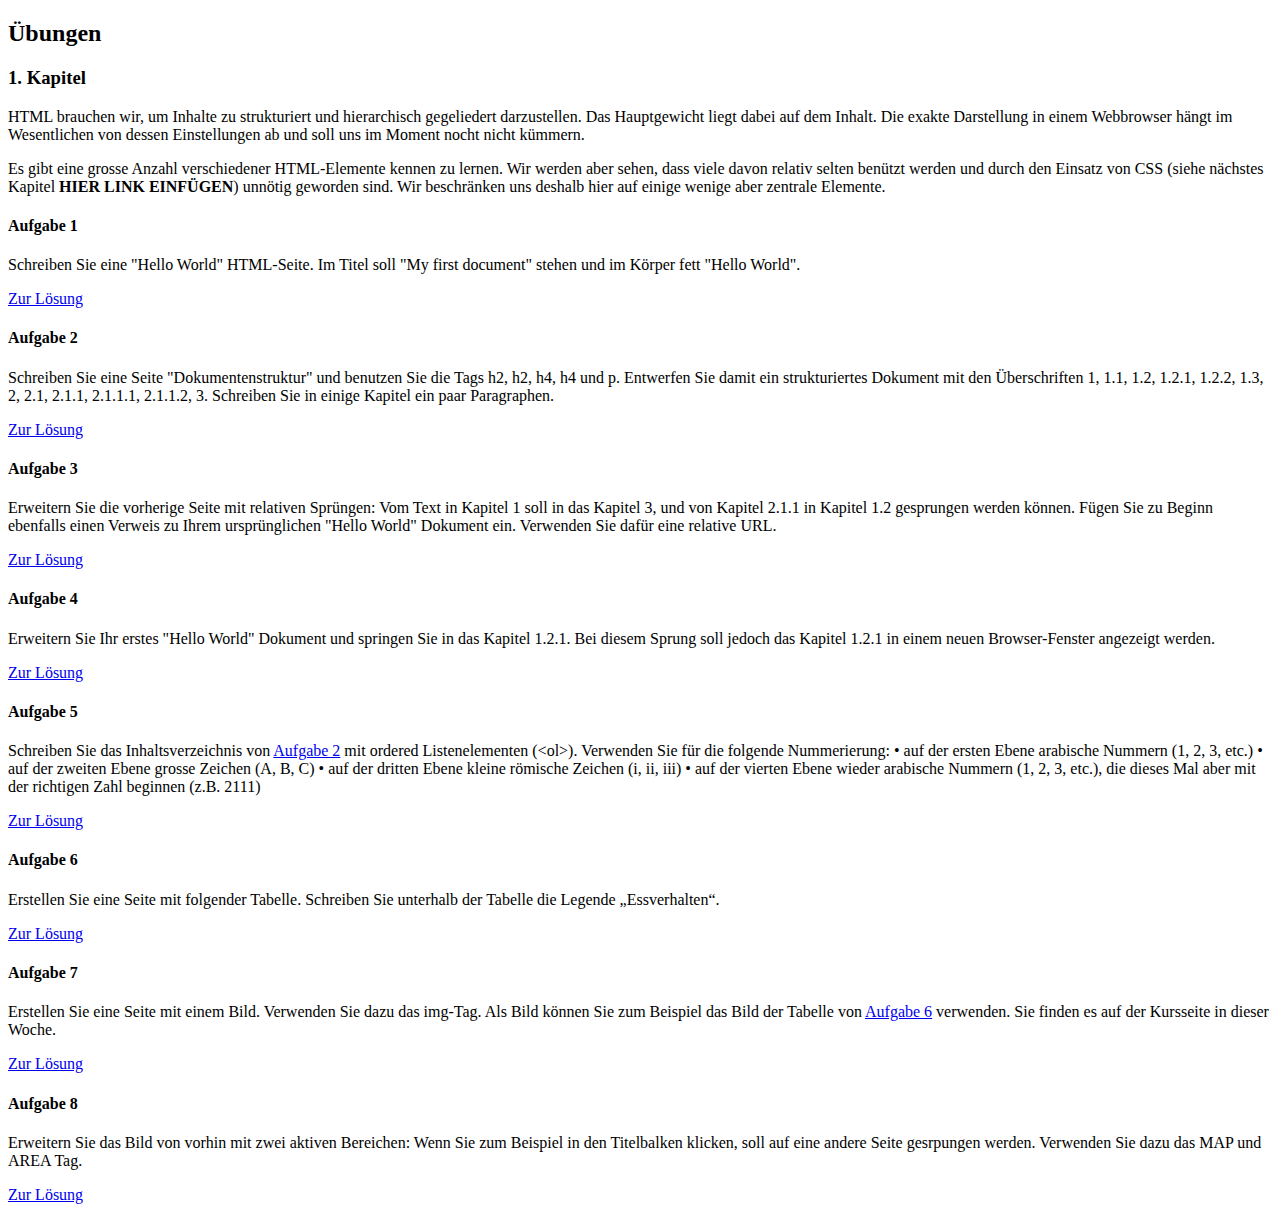
==== 1_Kapitel/index.html @ 3b3f99a9 "added chapter 1 landing page" ====
<!DOCTYPE html>
<html lang="de">

<head>
    <meta charset="UTF-8">
    <meta http-equiv="X-UA-Compatible" content="IE=edge">
    <meta name="viewport" content="width=device-width, initial-scale=1.0">
    <title>M_Web: Kapitel 1</title>
</head>

<body>
    <h2 id="Uebungen">Übungen</h2>
    <h3 id="UebKap1">1. Kapitel</h3>
    <p>
        HTML brauchen wir, um Inhalte zu strukturiert und hierarchisch gegeliedert darzustellen. Das Hauptgewicht liegt
        dabei auf dem Inhalt. Die exakte Darstellung in einem Webbrowser hängt im Wesentlichen von dessen Einstellungen
        ab und soll uns im Moment nocht nicht kümmern.
    </p>
    <p>
        Es gibt eine grosse Anzahl verschiedener HTML-Elemente kennen zu lernen. Wir werden aber sehen, dass viele davon
        relativ selten benützt werden und durch den Einsatz von CSS (siehe nächstes Kapitel <b>HIER LINK EINFÜGEN</b>)
        unnötig geworden sind. Wir beschränken uns deshalb hier auf einige wenige aber zentrale Elemente.
    </p>
    <h4 id="K1A1"> Aufgabe 1</h4>
    <p>
        Schreiben Sie eine "Hello World" HTML-Seite. Im Titel soll "My first document" stehen und im Körper fett "Hello
        World".
    </p>
    <p><a href="/K1A1.html">Zur Lösung</a></p>
    <h4 id="K1A2">Aufgabe 2</h4>
    <p>
        Schreiben Sie eine Seite "Dokumentenstruktur" und benutzen Sie die Tags h2, h2, h4, h4 und p. Entwerfen Sie
        damit ein strukturiertes Dokument mit den Überschriften 1, 1.1, 1.2, 1.2.1, 1.2.2, 1.3, 2, 2.1, 2.1.1, 2.1.1.1,
        2.1.1.2, 3. Schreiben Sie in einige Kapitel ein paar Paragraphen.
    </p>
    <p><a href="/1_Kapitel/K1A2.html">Zur Lösung</a></p>
    <h4 id="K1A3">Aufgabe 3</h4>
    <p>
        Erweitern Sie die vorherige Seite mit relativen Sprüngen: Vom Text in Kapitel 1 soll in das Kapitel 3, und von
        Kapitel 2.1.1 in Kapitel 1.2 gesprungen werden können. Fügen Sie zu Beginn ebenfalls einen Verweis zu Ihrem
        ursprünglichen "Hello World" Dokument ein. Verwenden Sie dafür eine relative URL.
    </p>
    <p><a href="/1_Kapitel/K1A3.html">Zur Lösung</a></p>
    <h4 id="K1A4">Aufgabe 4</h4>
    <p>
        Erweitern Sie Ihr erstes "Hello World" Dokument und springen Sie in das Kapitel 1.2.1. Bei diesem Sprung soll
        jedoch das Kapitel 1.2.1 in einem neuen Browser-Fenster angezeigt werden.
    </p>
    <p><a href="/1_Kapitel/K1A4.html">Zur Lösung</a></p>
    <h4 id="K1A5">Aufgabe 5</h4>
    <p>
        Schreiben Sie das Inhaltsverzeichnis von <a href="#K1A2">Aufgabe 2</a> mit ordered Listenelementen (&lt;ol&gt;).
        Verwenden Sie für die folgende Nummerierung:
        • auf der ersten Ebene arabische Nummern (1, 2, 3, etc.)
        • auf der zweiten Ebene grosse Zeichen (A, B, C)
        • auf der dritten Ebene kleine römische Zeichen (i, ii, iii)
        • auf der vierten Ebene wieder arabische Nummern (1, 2, 3, etc.), die dieses Mal aber mit der richtigen Zahl
        beginnen (z.B. 2111)
    </p>
    <p><a href="/1_Kapitel/K1A5.html">Zur Lösung</a></p>
    <h4 id="K1A6">Aufgabe 6</h4>
    <p>
        Erstellen Sie eine Seite mit folgender Tabelle. Schreiben Sie unterhalb der Tabelle die Legende „Essverhalten“.
    </p>
    <p><a href="/1_Kapitel/K1A6.html">Zur Lösung</a></p>
    <h4 id="K1A7">Aufgabe 7</h4>
    <p>
        Erstellen Sie eine Seite mit einem Bild. Verwenden Sie dazu das img-Tag. Als Bild können Sie zum Beispiel das
        Bild der Tabelle von <a href="#K1A6">Aufgabe 6</a> verwenden. Sie finden es auf der Kursseite in dieser Woche.
    </p>
    <p><a href="/1_Kapitel/K1A7.html">Zur Lösung</a></p>
    <h4 id="K1A8">Aufgabe 8</h4>
    <p>
        Erweitern Sie das Bild von vorhin mit zwei aktiven Bereichen: Wenn Sie zum Beispiel in den Titelbalken klicken,
        soll auf eine andere Seite gesrpungen werden. Verwenden Sie dazu das MAP und AREA Tag.
    </p>
    <p><a href="/1_Kapitel/K1A8.html">Zur Lösung</a></p>
</body>

</html>
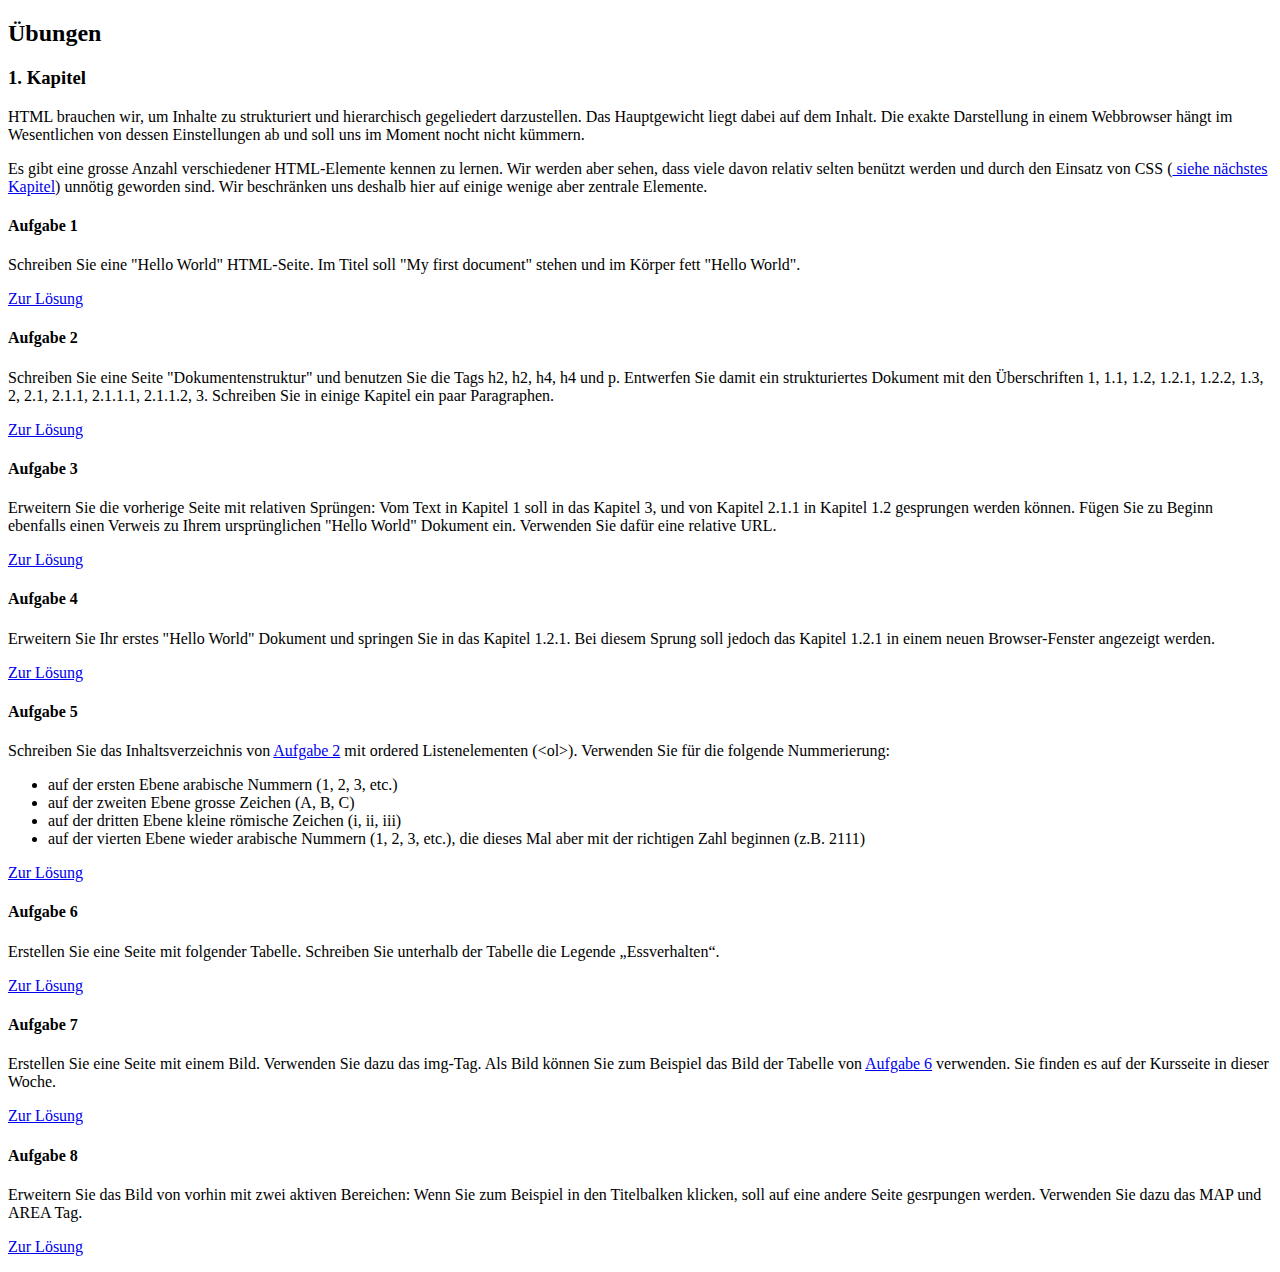
==== commit e1c8a8da: "fixed list in exercise 5" ====
--- a/1_Kapitel/index.html
+++ b/1_Kapitel/index.html
@@ -18,7 +18,7 @@
     </p>
     <p>
         Es gibt eine grosse Anzahl verschiedener HTML-Elemente kennen zu lernen. Wir werden aber sehen, dass viele davon
-        relativ selten benützt werden und durch den Einsatz von CSS (siehe nächstes Kapitel <b>HIER LINK EINFÜGEN</b>)
+        relativ selten benützt werden und durch den Einsatz von CSS (<a href="#K1A1"> siehe nächstes Kapitel</a>)
         unnötig geworden sind. Wir beschränken uns deshalb hier auf einige wenige aber zentrale Elemente.
     </p>
     <h4 id="K1A1"> Aufgabe 1</h4>
@@ -26,55 +26,57 @@
         Schreiben Sie eine "Hello World" HTML-Seite. Im Titel soll "My first document" stehen und im Körper fett "Hello
         World".
     </p>
-    <p><a href="/K1A1.html">Zur Lösung</a></p>
+    <p><a href="K1A1.html">Zur Lösung</a></p>
     <h4 id="K1A2">Aufgabe 2</h4>
     <p>
         Schreiben Sie eine Seite "Dokumentenstruktur" und benutzen Sie die Tags h2, h2, h4, h4 und p. Entwerfen Sie
         damit ein strukturiertes Dokument mit den Überschriften 1, 1.1, 1.2, 1.2.1, 1.2.2, 1.3, 2, 2.1, 2.1.1, 2.1.1.1,
         2.1.1.2, 3. Schreiben Sie in einige Kapitel ein paar Paragraphen.
     </p>
-    <p><a href="/1_Kapitel/K1A2.html">Zur Lösung</a></p>
+    <p><a href="K1A2.html">Zur Lösung</a></p>
     <h4 id="K1A3">Aufgabe 3</h4>
     <p>
         Erweitern Sie die vorherige Seite mit relativen Sprüngen: Vom Text in Kapitel 1 soll in das Kapitel 3, und von
         Kapitel 2.1.1 in Kapitel 1.2 gesprungen werden können. Fügen Sie zu Beginn ebenfalls einen Verweis zu Ihrem
         ursprünglichen "Hello World" Dokument ein. Verwenden Sie dafür eine relative URL.
     </p>
-    <p><a href="/1_Kapitel/K1A3.html">Zur Lösung</a></p>
+    <p><a href="K1A3.html">Zur Lösung</a></p>
     <h4 id="K1A4">Aufgabe 4</h4>
     <p>
         Erweitern Sie Ihr erstes "Hello World" Dokument und springen Sie in das Kapitel 1.2.1. Bei diesem Sprung soll
         jedoch das Kapitel 1.2.1 in einem neuen Browser-Fenster angezeigt werden.
     </p>
-    <p><a href="/1_Kapitel/K1A4.html">Zur Lösung</a></p>
+    <p><a href="K1A4.html">Zur Lösung</a></p>
     <h4 id="K1A5">Aufgabe 5</h4>
     <p>
         Schreiben Sie das Inhaltsverzeichnis von <a href="#K1A2">Aufgabe 2</a> mit ordered Listenelementen (&lt;ol&gt;).
         Verwenden Sie für die folgende Nummerierung:
-        • auf der ersten Ebene arabische Nummern (1, 2, 3, etc.)
-        • auf der zweiten Ebene grosse Zeichen (A, B, C)
-        • auf der dritten Ebene kleine römische Zeichen (i, ii, iii)
-        • auf der vierten Ebene wieder arabische Nummern (1, 2, 3, etc.), die dieses Mal aber mit der richtigen Zahl
-        beginnen (z.B. 2111)
+        <ul>
+            <li>auf der ersten Ebene arabische Nummern (1, 2, 3, etc.)</li>
+            <li>auf der zweiten Ebene grosse Zeichen (A, B, C)</li>
+            <li>auf der dritten Ebene kleine römische Zeichen (i, ii, iii)</li>
+            <li>auf der vierten Ebene wieder arabische Nummern (1, 2, 3, etc.), die dieses Mal aber mit der richtigen Zahl
+                beginnen (z.B. 2111)</li>
+        </ul>
     </p>
-    <p><a href="/1_Kapitel/K1A5.html">Zur Lösung</a></p>
+    <p><a href="K1A5.html">Zur Lösung</a></p>
     <h4 id="K1A6">Aufgabe 6</h4>
     <p>
         Erstellen Sie eine Seite mit folgender Tabelle. Schreiben Sie unterhalb der Tabelle die Legende „Essverhalten“.
     </p>
-    <p><a href="/1_Kapitel/K1A6.html">Zur Lösung</a></p>
+    <p><a href="K1A6.html">Zur Lösung</a></p>
     <h4 id="K1A7">Aufgabe 7</h4>
     <p>
         Erstellen Sie eine Seite mit einem Bild. Verwenden Sie dazu das img-Tag. Als Bild können Sie zum Beispiel das
         Bild der Tabelle von <a href="#K1A6">Aufgabe 6</a> verwenden. Sie finden es auf der Kursseite in dieser Woche.
     </p>
-    <p><a href="/1_Kapitel/K1A7.html">Zur Lösung</a></p>
+    <p><a href="K1A7.html">Zur Lösung</a></p>
     <h4 id="K1A8">Aufgabe 8</h4>
     <p>
         Erweitern Sie das Bild von vorhin mit zwei aktiven Bereichen: Wenn Sie zum Beispiel in den Titelbalken klicken,
         soll auf eine andere Seite gesrpungen werden. Verwenden Sie dazu das MAP und AREA Tag.
     </p>
-    <p><a href="/1_Kapitel/K1A8.html">Zur Lösung</a></p>
+    <p><a href="K1A8.html">Zur Lösung</a></p>
 </body>
 
 </html>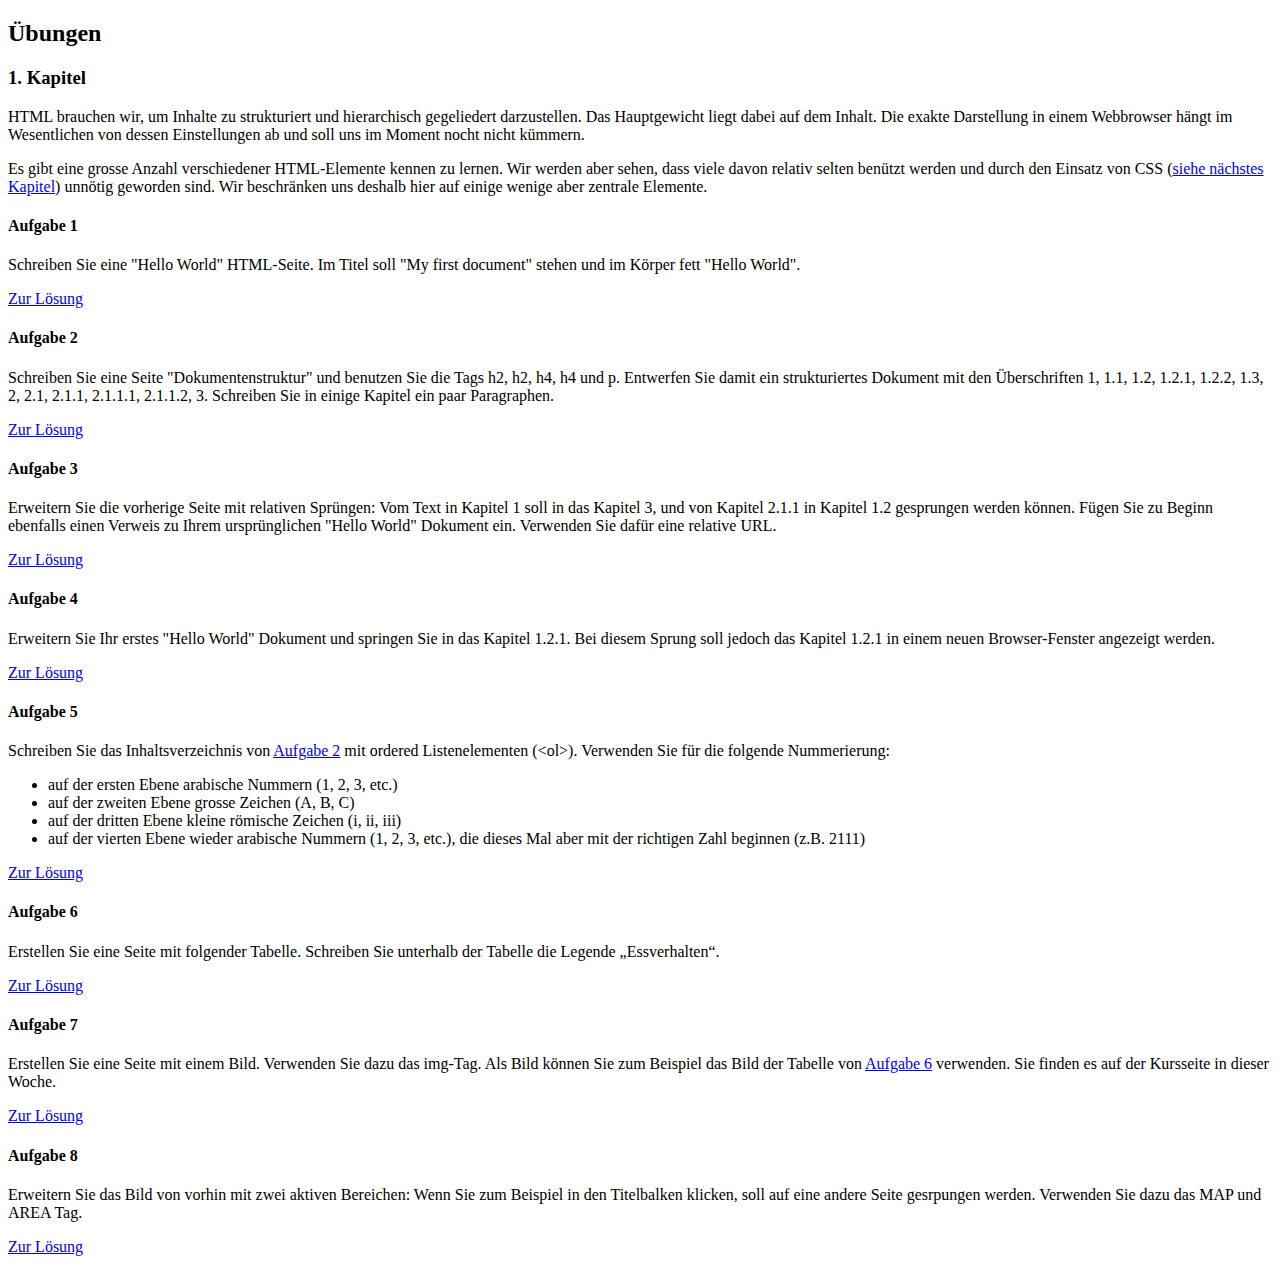
==== commit 018c5e00: "fixed link" ====
--- a/1_Kapitel/index.html
+++ b/1_Kapitel/index.html
@@ -18,7 +18,7 @@
     </p>
     <p>
         Es gibt eine grosse Anzahl verschiedener HTML-Elemente kennen zu lernen. Wir werden aber sehen, dass viele davon
-        relativ selten benützt werden und durch den Einsatz von CSS (<a href="#K1A1"> siehe nächstes Kapitel</a>)
+        relativ selten benützt werden und durch den Einsatz von CSS (<a href="#K1A1">siehe nächstes Kapitel</a>)
         unnötig geworden sind. Wir beschränken uns deshalb hier auf einige wenige aber zentrale Elemente.
     </p>
     <h4 id="K1A1"> Aufgabe 1</h4>
@@ -46,7 +46,7 @@
         Erweitern Sie Ihr erstes "Hello World" Dokument und springen Sie in das Kapitel 1.2.1. Bei diesem Sprung soll
         jedoch das Kapitel 1.2.1 in einem neuen Browser-Fenster angezeigt werden.
     </p>
-    <p><a href="K1A4.html">Zur Lösung</a></p>
+    <p><a href="K1A1.html">Zur Lösung</a></p>
     <h4 id="K1A5">Aufgabe 5</h4>
     <p>
         Schreiben Sie das Inhaltsverzeichnis von <a href="#K1A2">Aufgabe 2</a> mit ordered Listenelementen (&lt;ol&gt;).
@@ -59,7 +59,7 @@
                 beginnen (z.B. 2111)</li>
         </ul>
     </p>
-    <p><a href="K1A5.html">Zur Lösung</a></p>
+    <p><a href="K1A3.html#Inhalt-A5">Zur Lösung</a></p>
     <h4 id="K1A6">Aufgabe 6</h4>
     <p>
         Erstellen Sie eine Seite mit folgender Tabelle. Schreiben Sie unterhalb der Tabelle die Legende „Essverhalten“.
